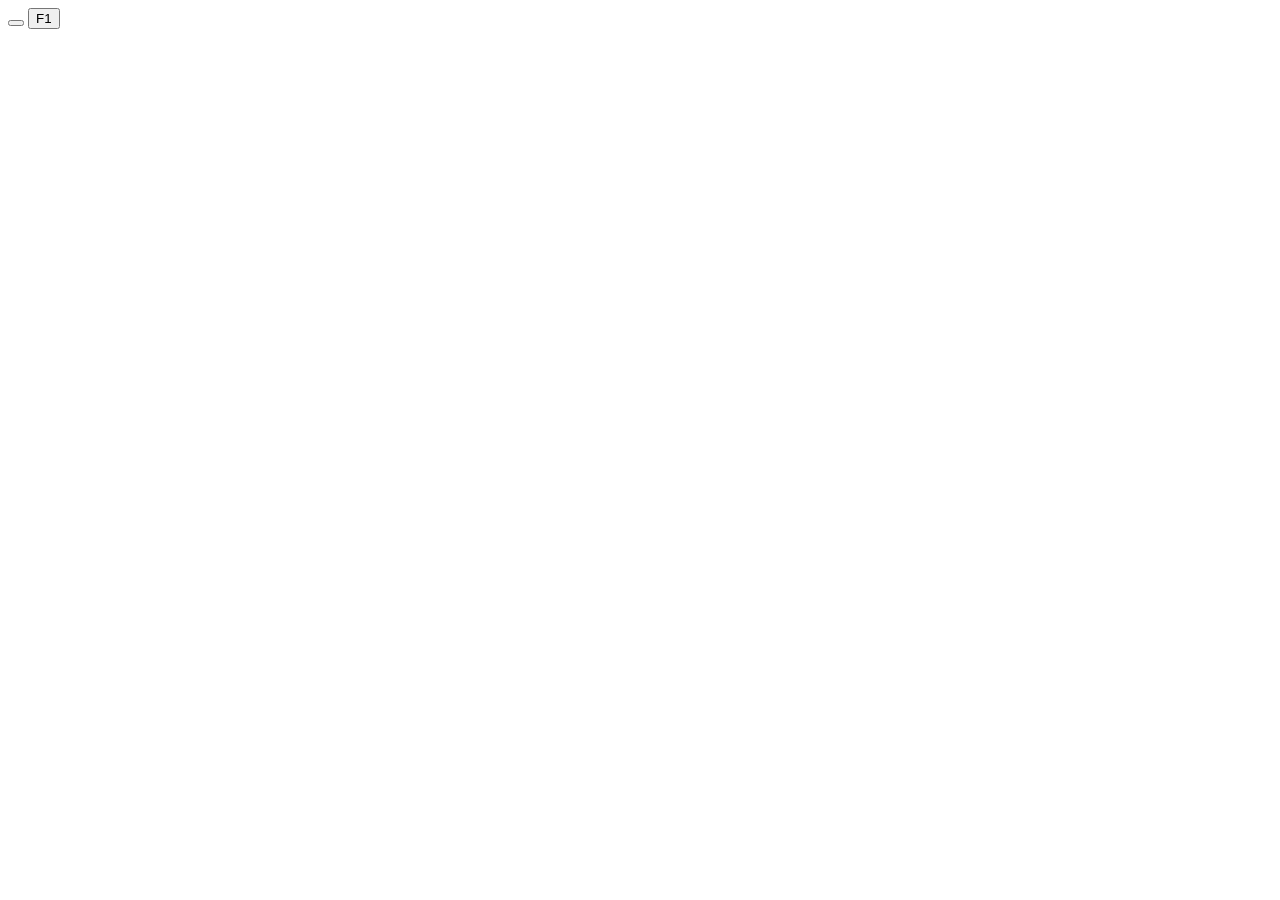
==== t3desk/ui/index.html @ 64f1e27c "Build T3 Desk v1: core, rules, commit flow, UI, plugins, packaging Co-Authored-By: Claude Sonnet 5.5" ====
<!doctype html>
<html lang="vi">
<head>
<meta charset="utf-8">
<meta name="viewport" content="width=device-width, initial-scale=1">
<meta name="session" content="__SESSION__">
<title>T3 Desk</title>
<link rel="stylesheet" href="/style.css">
</head>
<body>
<div id="shell" data-panel="open">
  <nav id="nav" aria-label="nav"></nav>
  <main id="main" tabindex="-1"></main>
  <aside id="panel" aria-label="tree">
    <div id="panel-head">
      <button id="panel-toggle" type="button" data-i-title="panel_toggle"></button>
      <span id="panel-title" data-i="panel_title"></span>
      <button id="panel-wide" type="button" data-i-title="panel_wide">F1</button>
    </div>
    <div id="panel-body">
      <div id="panel-node"></div>
      <div id="tree-tabs" role="tablist"></div>
      <div id="tree-view"></div>
    </div>
    <div id="panel-strip" data-i="panel_title"></div>
  </aside>
</div>
<footer id="status" role="status"></footer>
<div id="toast" role="alert" hidden></div>
<div id="modal-root"></div>
<script src="/tree.js"></script>
<script src="/app.js"></script>
</body>
</html>
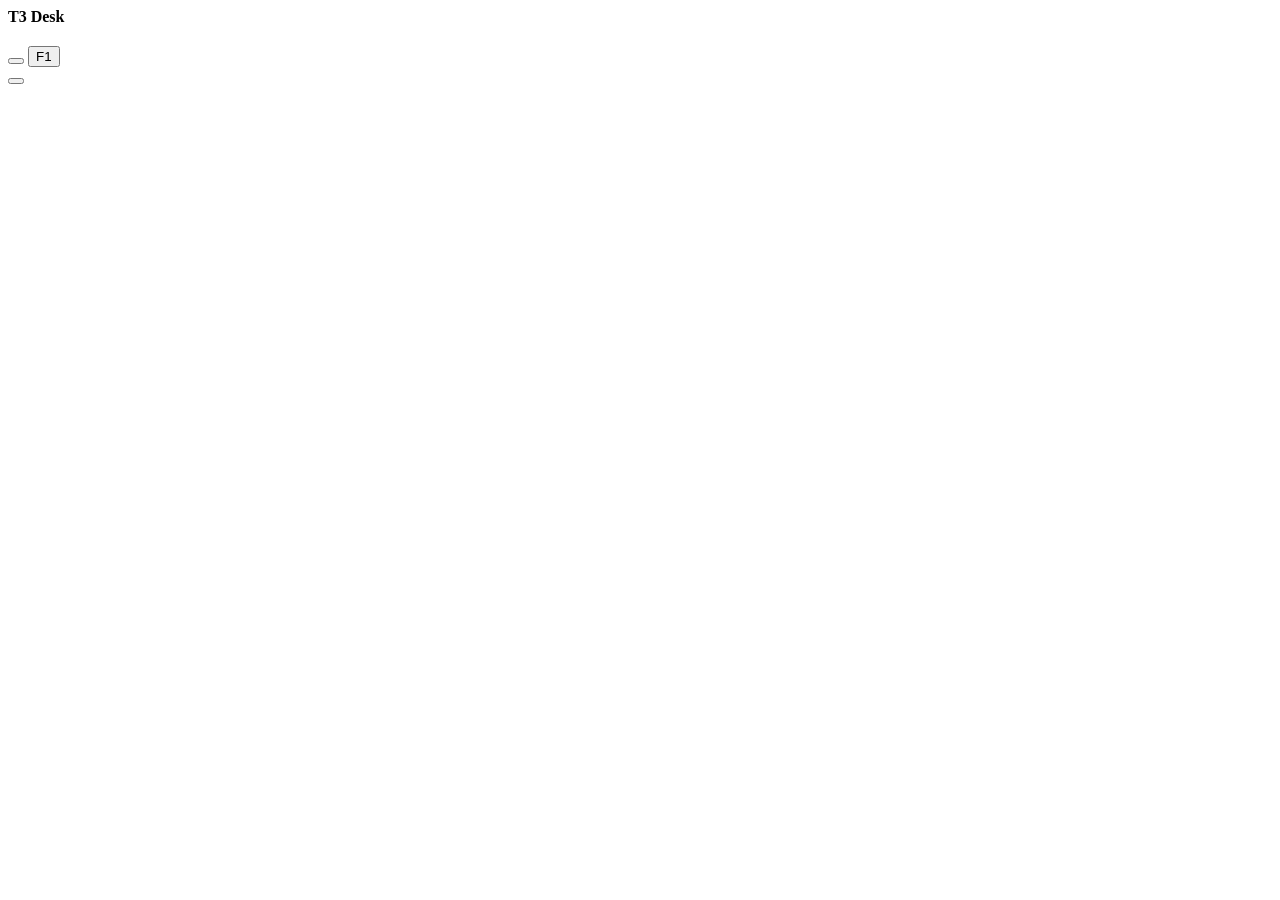
==== commit 979eb275: "UI v2: four-pane workspace with inline-edit grid, notes, keyboard model and Hermes placeholder Imple" ====
--- a/t3desk/ui/index.html
+++ b/t3desk/ui/index.html
@@ -8,21 +8,37 @@
 <link rel="stylesheet" href="/style.css">
 </head>
 <body>
+<header id="top"><b class="brand">T3 Desk</b><div id="top-info"></div></header>
 <div id="shell" data-panel="open">
-  <nav id="nav" aria-label="nav"></nav>
-  <main id="main" tabindex="-1"></main>
-  <aside id="panel" aria-label="tree">
-    <div id="panel-head">
-      <button id="panel-toggle" type="button" data-i-title="panel_toggle"></button>
-      <span id="panel-title" data-i="panel_title"></span>
-      <button id="panel-wide" type="button" data-i-title="panel_wide">F1</button>
+  <section class="pane" id="pane1" data-pane="1" aria-labelledby="p1-title" tabindex="-1">
+    <div class="ph"><h2 id="p1-title" data-i="pane1_title"></h2>
+      <button id="panel-toggle" type="button" data-i-title="panel_toggle" class="btn small"></button>
+      <button id="panel-wide" type="button" data-i-title="panel_wide" class="btn small">F1</button></div>
+    <div class="p1-scroll">
+      <nav id="nav" aria-label="nav"></nav>
+      <div id="tree-box">
+        <div class="ph sub"><span data-i="tree_title"></span></div>
+        <div id="tree-tabs" role="tablist"></div>
+        <div id="panel-node"></div>
+        <div id="tree-list"></div>
+        <div id="tree-help"></div>
+      </div>
     </div>
-    <div id="panel-body">
-      <div id="panel-node"></div>
-      <div id="tree-tabs" role="tablist"></div>
-      <div id="tree-view"></div>
-    </div>
-    <div id="panel-strip" data-i="panel_title"></div>
+    <button id="panel-strip" type="button" data-i="panel_title"></button>
+  </section>
+  <section class="pane" id="pane2" data-pane="2" aria-labelledby="p2-title" tabindex="-1">
+    <div class="ph"><h2 id="p2-title"></h2></div>
+    <div class="pbody" id="p2-body"></div>
+  </section>
+  <section class="pane" id="pane3" data-pane="3" aria-labelledby="p3-title" tabindex="-1">
+    <div class="ph"><h2 id="p3-title"></h2></div>
+    <div id="p3-tabs" role="tablist" hidden></div>
+    <div id="p3-bar" hidden></div>
+    <div class="pbody" id="p3-body"></div>
+  </section>
+  <aside class="pane" id="pane4" data-pane="4" aria-labelledby="p4-title" tabindex="-1">
+    <div class="ph"><h2 id="p4-title"></h2></div>
+    <div class="pbody" id="p4-body"></div>
   </aside>
 </div>
 <footer id="status" role="status"></footer>
@@ -30,5 +46,8 @@
 <div id="modal-root"></div>
 <script src="/tree.js"></script>
 <script src="/app.js"></script>
+<script src="/notes.js"></script>
+<script src="/grid.js"></script>
+<script src="/keys.js"></script>
 </body>
 </html>
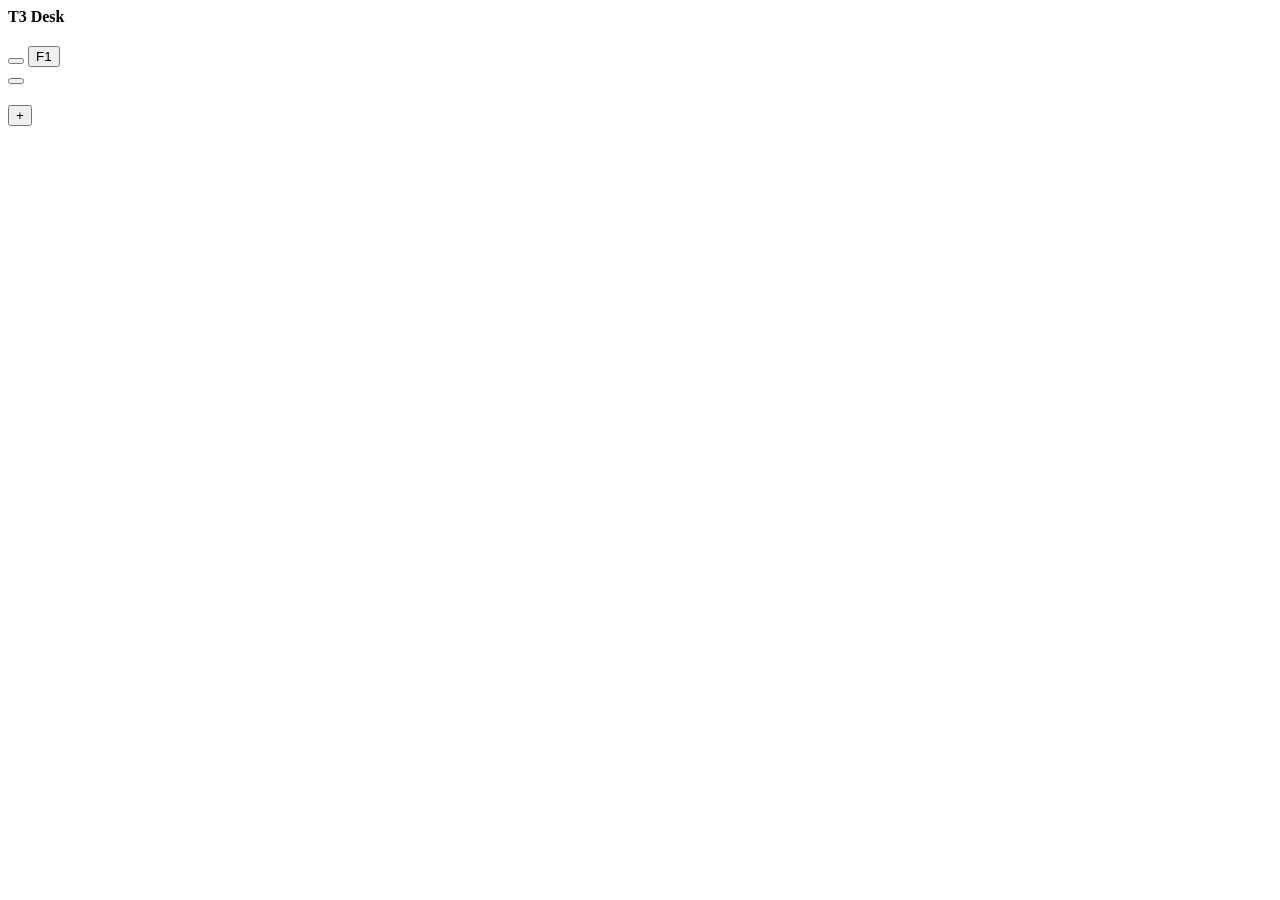
==== commit 6bb4c26d: "Breakdown workspace: resizable panes, scoped allocation with requirement filter, properties panel in" ====
--- a/t3desk/ui/index.html
+++ b/t3desk/ui/index.html
@@ -42,12 +42,15 @@
   </aside>
 </div>
 <footer id="status" role="status"></footer>
+<button id="quick-add" type="button" class="fab" data-i-title="qa_button_title"><span aria-hidden="true">+</span><span data-i="btn_quick_add"></span></button>
 <div id="toast" role="alert" hidden></div>
 <div id="modal-root"></div>
 <script src="/tree.js"></script>
 <script src="/app.js"></script>
 <script src="/notes.js"></script>
 <script src="/grid.js"></script>
+<script src="/props.js"></script>
+<script src="/quick.js"></script>
 <script src="/keys.js"></script>
 </body>
 </html>
